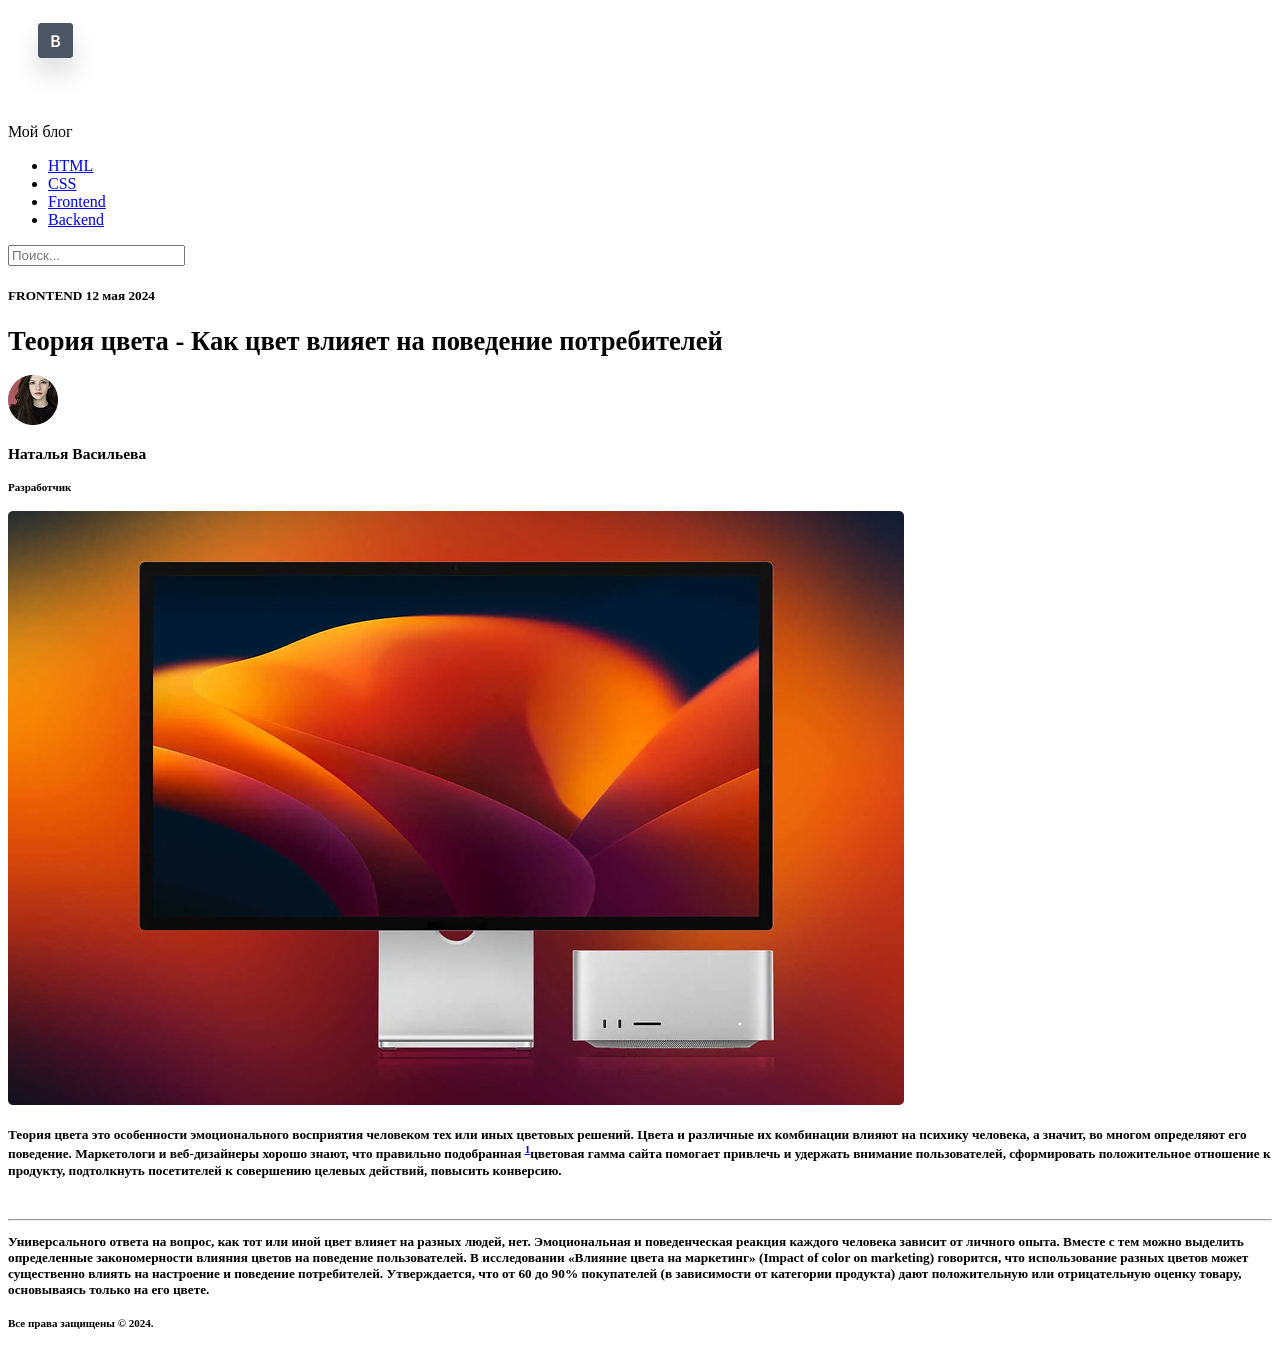
==== 1_1-blog/index.html @ f50af397 "ДЗ Семантика HTML" ====
<!DOCTYPE html>
<html lang="en">

<head>
    <meta charset="UTF-8">
    <meta name="viewport" content="width=device-width, initial-scale=1.0">
    <title>Document</title>
</head>

<body>
    <header>
        <nav>
            <div class="logo">
                <img src="images/Logo.png" alt="Логотип">
                <p>Мой блог
                <p>
            </div>

            <ul class="nav-links">
                <li><a href="#">HTML</a></li>
                <li><a href="#">CSS</a></li>
                <li><a href="#">Frontend</a></li>
                <li><a href="#">Backend</a></li>
            </ul>

            <div class="search">
                <input type="text" placeholder="Поиск...">
            </div>
        </nav>
    </header>
    <main></main>
    <section></section>
    <span>
        <h5> FRONTEND 12 мая 2024<h5 /5> <time datetime="12-may-2024"< /time>
    </span>


    <H1>Теория цвета - Как цвет влияет на поведение потребителей</H1>
    <img src="images/Avatar.png" alt="Аватар пользователя">
    <h3>Наталья Васильева</h3>
    <h5>Разработчик</h5>
    </section>


    <img src="images/big_mac_image.png" alt="<Больщое зображение>">
    <section>

        <h4> Теория цвета это особенности эмоционального
            восприятия человеком тех или иных цветовых решений.
            Цвета и различные их
            комбинации влияют на психику человека, а значит, во многом определяют его поведение. Маркетологи и
            веб-дизайнеры хорошо
            знают, что правильно подобранная <sup><a href="index.html">1</a></sup>цветовая гамма сайта
            помогает привлечь и удержать внимание пользователей, сформировать
            положительное отношение к продукту, подтолкнуть посетителей к совершению целевых действий,
            повысить конверсию. </h4>
        <br>
        <hr>
        <p>Универсального ответа на вопрос, как тот или иной цвет влияет на разных людей, нет. Эмоциональная и
            поведенческая
            реакция каждого человека зависит от личного опыта. Вместе с тем можно выделить определенные
            закономерности влияния
            цветов на поведение пользователей.

            В исследовании «Влияние цвета на маркетинг» (Impact of color on marketing) говорится, что
            использование разных цветов
            может существенно влиять на настроение и поведение потребителей. Утверждается, что от 60 до 90%
            покупателей (в
            зависимости от категории продукта) дают положительную или отрицательную оценку товару, основываясь
            только на его цвете.</p>
    </section>
    </main>

    <footer id="page_footer">

        <h5>Все права защищены &#xA9 2024.</h5>


</body>

</html>
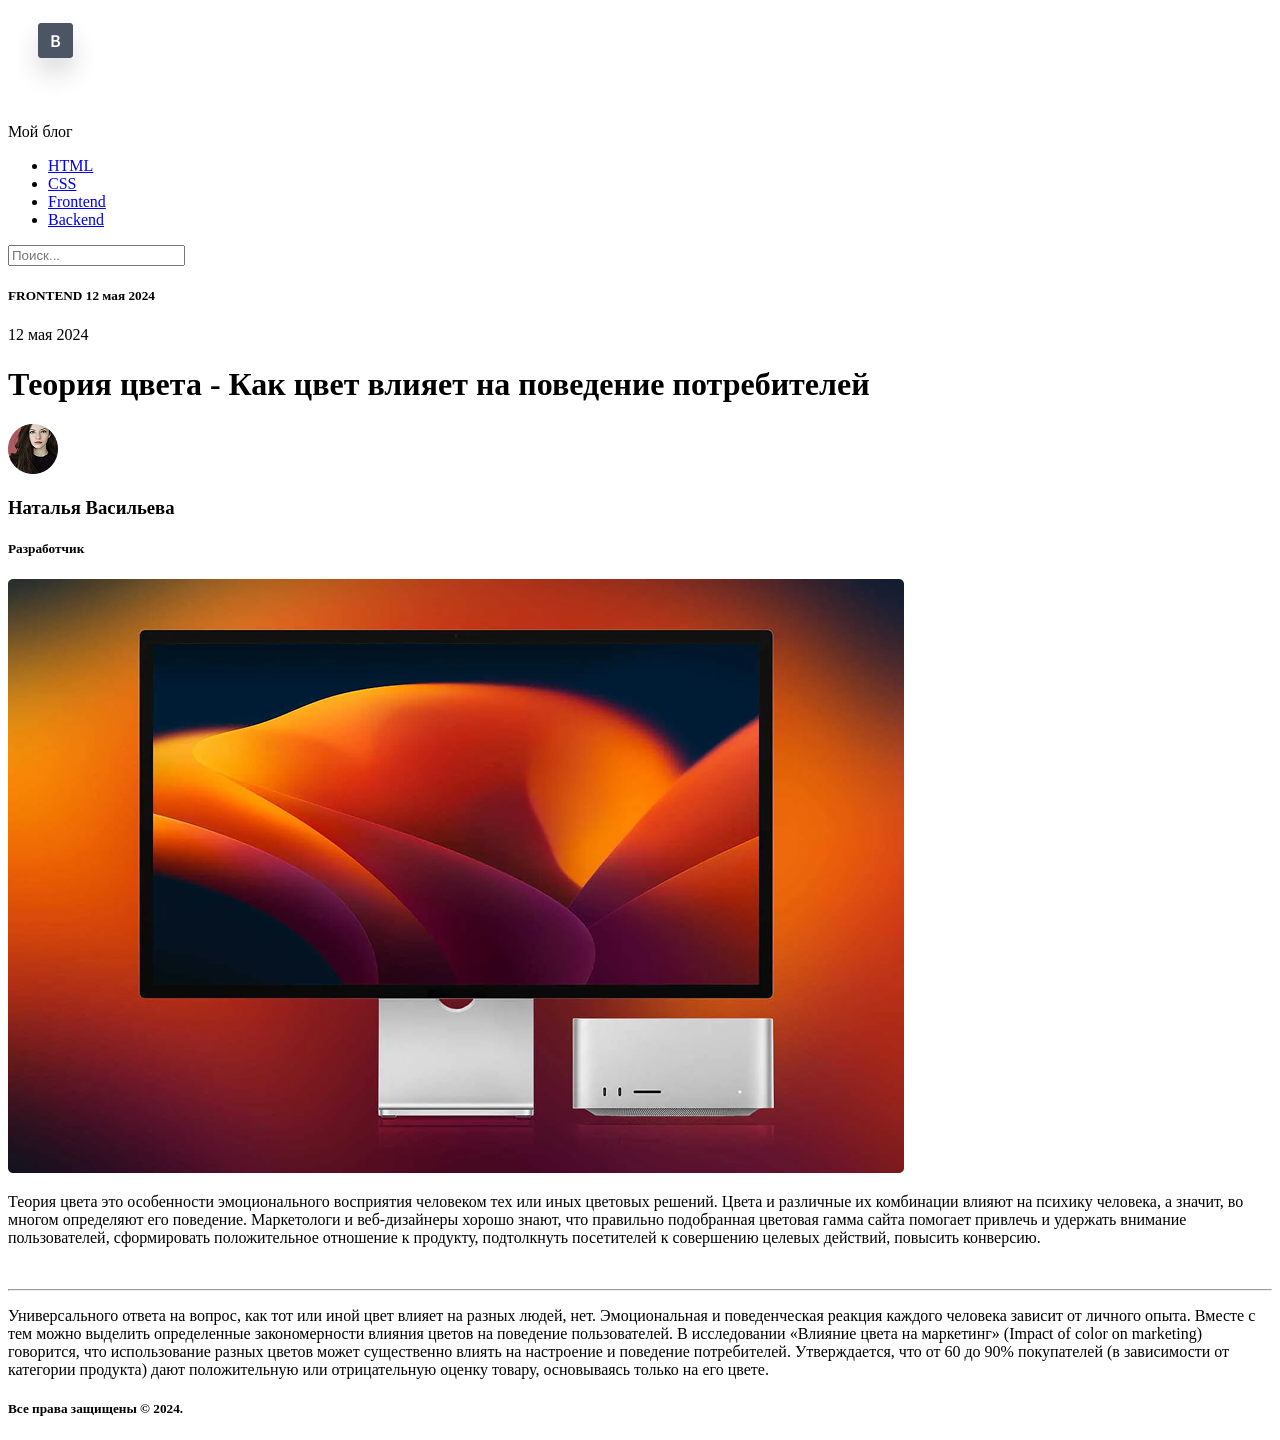
==== commit a1f438bc: "Исправление ДЗ семантика" ====
--- a/1_1-blog/index.html
+++ b/1_1-blog/index.html
@@ -12,8 +12,7 @@
         <nav>
             <div class="logo">
                 <img src="images/Logo.png" alt="Логотип">
-                <p>Мой блог
-                <p>
+                <p>Мой блог</p>
             </div>
 
             <ul class="nav-links">
@@ -28,50 +27,49 @@
             </div>
         </nav>
     </header>
-    <main></main>
-    <section></section>
-    <span>
-        <h5> FRONTEND 12 мая 2024<h5 /5> <time datetime="12-may-2024"< /time>
-    </span>
+    <main>
+        <section></section>
+        <span>
+            <h5> FRONTEND 12 мая 2024 </h5> <time datetime="2024-05-12 19:00">12 мая 2024</time>
 
 
-    <H1>Теория цвета - Как цвет влияет на поведение потребителей</H1>
-    <img src="images/Avatar.png" alt="Аватар пользователя">
-    <h3>Наталья Васильева</h3>
-    <h5>Разработчик</h5>
-    </section>
+            <H1>Теория цвета - Как цвет влияет на поведение потребителей</H1>
+            <img src="images/Avatar.png" alt="Аватар пользователя">
+            <h3>Наталья Васильева</h3>
+            <h5>Разработчик</h5>
+            </section>
 
 
-    <img src="images/big_mac_image.png" alt="<Больщое зображение>">
-    <section>
+            <img src="images/big_mac_image.png" alt="<Больщое зображение>">
+            <section>
 
-        <h4> Теория цвета это особенности эмоционального
-            восприятия человеком тех или иных цветовых решений.
-            Цвета и различные их
-            комбинации влияют на психику человека, а значит, во многом определяют его поведение. Маркетологи и
-            веб-дизайнеры хорошо
-            знают, что правильно подобранная <sup><a href="index.html">1</a></sup>цветовая гамма сайта
-            помогает привлечь и удержать внимание пользователей, сформировать
-            положительное отношение к продукту, подтолкнуть посетителей к совершению целевых действий,
-            повысить конверсию. </h4>
-        <br>
-        <hr>
-        <p>Универсального ответа на вопрос, как тот или иной цвет влияет на разных людей, нет. Эмоциональная и
-            поведенческая
-            реакция каждого человека зависит от личного опыта. Вместе с тем можно выделить определенные
-            закономерности влияния
-            цветов на поведение пользователей.
+                <p> Теория цвета это особенности эмоционального
+                    восприятия человеком тех или иных цветовых решений.
+                    Цвета и различные их
+                    комбинации влияют на психику человека, а значит, во многом определяют его поведение. Маркетологи и
+                    веб-дизайнеры хорошо
+                    знают, что правильно подобранная цветовая гамма сайта
+                    помогает привлечь и удержать внимание пользователей, сформировать
+                    положительное отношение к продукту, подтолкнуть посетителей к совершению целевых действий,
+                    повысить конверсию. </p>
+                <br>
+                <hr>
+                <p>Универсального ответа на вопрос, как тот или иной цвет влияет на разных людей, нет. Эмоциональная и
+                    поведенческая
+                    реакция каждого человека зависит от личного опыта. Вместе с тем можно выделить определенные
+                    закономерности влияния
+                    цветов на поведение пользователей.
 
-            В исследовании «Влияние цвета на маркетинг» (Impact of color on marketing) говорится, что
-            использование разных цветов
-            может существенно влиять на настроение и поведение потребителей. Утверждается, что от 60 до 90%
-            покупателей (в
-            зависимости от категории продукта) дают положительную или отрицательную оценку товару, основываясь
-            только на его цвете.</p>
-    </section>
+                    В исследовании «Влияние цвета на маркетинг» (Impact of color on marketing) говорится, что
+                    использование разных цветов
+                    может существенно влиять на настроение и поведение потребителей. Утверждается, что от 60 до 90%
+                    покупателей (в
+                    зависимости от категории продукта) дают положительную или отрицательную оценку товару, основываясь
+                    только на его цвете.</p>
+            </section>
     </main>
 
-    <footer id="page_footer">
+    <footer id="page_footer">
 
         <h5>Все права защищены &#xA9 2024.</h5>
 
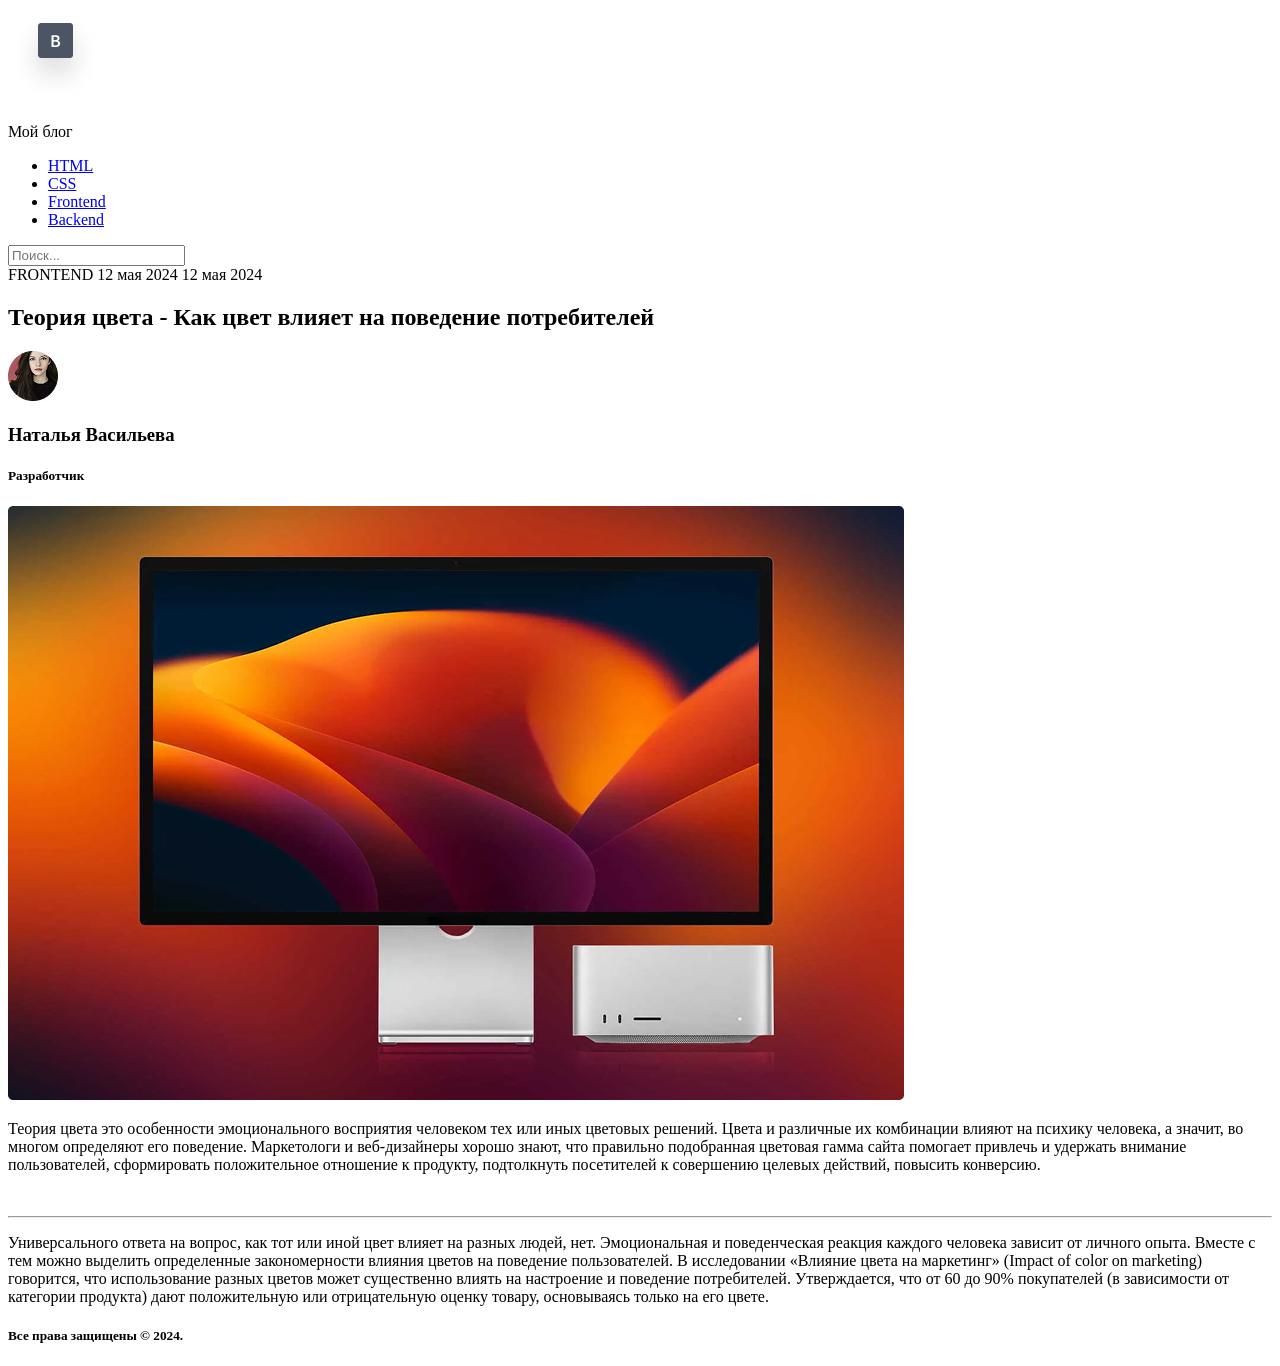
==== commit d54f2c07: "Исправленое ДЗ" ====
--- a/1_1-blog/index.html
+++ b/1_1-blog/index.html
@@ -28,45 +28,44 @@
         </nav>
     </header>
     <main>
-        <section></section>
-        <span>
-            <h5> FRONTEND 12 мая 2024 </h5> <time datetime="2024-05-12 19:00">12 мая 2024</time>
+        <section>
+            <span>
+                FRONTEND 12 мая 2024 <time datetime="2024-05-12 19:00">12 мая 2024</time>
 
 
-            <H1>Теория цвета - Как цвет влияет на поведение потребителей</H1>
-            <img src="images/Avatar.png" alt="Аватар пользователя">
-            <h3>Наталья Васильева</h3>
-            <h5>Разработчик</h5>
-            </section>
+                <H1>Теория цвета - Как цвет влияет на поведение потребителей</H1>
+                <img src="images/Avatar.png" alt="Аватар пользователя">
+                <h3>Наталья Васильева</h3>
+                <h5>Разработчик</h5>
+        </section>
+        <img src="images/big_mac_image.png" alt="<Больщое зображение>">
+        </section>
+        <section>
 
+            <p> Теория цвета это особенности эмоционального
+                восприятия человеком тех или иных цветовых решений.
+                Цвета и различные их
+                комбинации влияют на психику человека, а значит, во многом определяют его поведение. Маркетологи и
+                веб-дизайнеры хорошо
+                знают, что правильно подобранная цветовая гамма сайта
+                помогает привлечь и удержать внимание пользователей, сформировать
+                положительное отношение к продукту, подтолкнуть посетителей к совершению целевых действий,
+                повысить конверсию. </p>
+            <br>
+            <hr>
+            <p>Универсального ответа на вопрос, как тот или иной цвет влияет на разных людей, нет. Эмоциональная и
+                поведенческая
+                реакция каждого человека зависит от личного опыта. Вместе с тем можно выделить определенные
+                закономерности влияния
+                цветов на поведение пользователей.
 
-            <img src="images/big_mac_image.png" alt="<Больщое зображение>">
-            <section>
-
-                <p> Теория цвета это особенности эмоционального
-                    восприятия человеком тех или иных цветовых решений.
-                    Цвета и различные их
-                    комбинации влияют на психику человека, а значит, во многом определяют его поведение. Маркетологи и
-                    веб-дизайнеры хорошо
-                    знают, что правильно подобранная цветовая гамма сайта
-                    помогает привлечь и удержать внимание пользователей, сформировать
-                    положительное отношение к продукту, подтолкнуть посетителей к совершению целевых действий,
-                    повысить конверсию. </p>
-                <br>
-                <hr>
-                <p>Универсального ответа на вопрос, как тот или иной цвет влияет на разных людей, нет. Эмоциональная и
-                    поведенческая
-                    реакция каждого человека зависит от личного опыта. Вместе с тем можно выделить определенные
-                    закономерности влияния
-                    цветов на поведение пользователей.
-
-                    В исследовании «Влияние цвета на маркетинг» (Impact of color on marketing) говорится, что
-                    использование разных цветов
-                    может существенно влиять на настроение и поведение потребителей. Утверждается, что от 60 до 90%
-                    покупателей (в
-                    зависимости от категории продукта) дают положительную или отрицательную оценку товару, основываясь
-                    только на его цвете.</p>
-            </section>
+                В исследовании «Влияние цвета на маркетинг» (Impact of color on marketing) говорится, что
+                использование разных цветов
+                может существенно влиять на настроение и поведение потребителей. Утверждается, что от 60 до 90%
+                покупателей (в
+                зависимости от категории продукта) дают положительную или отрицательную оценку товару, основываясь
+                только на его цвете.</p>
+        </section>
     </main>
 
     <footer id="page_footer">
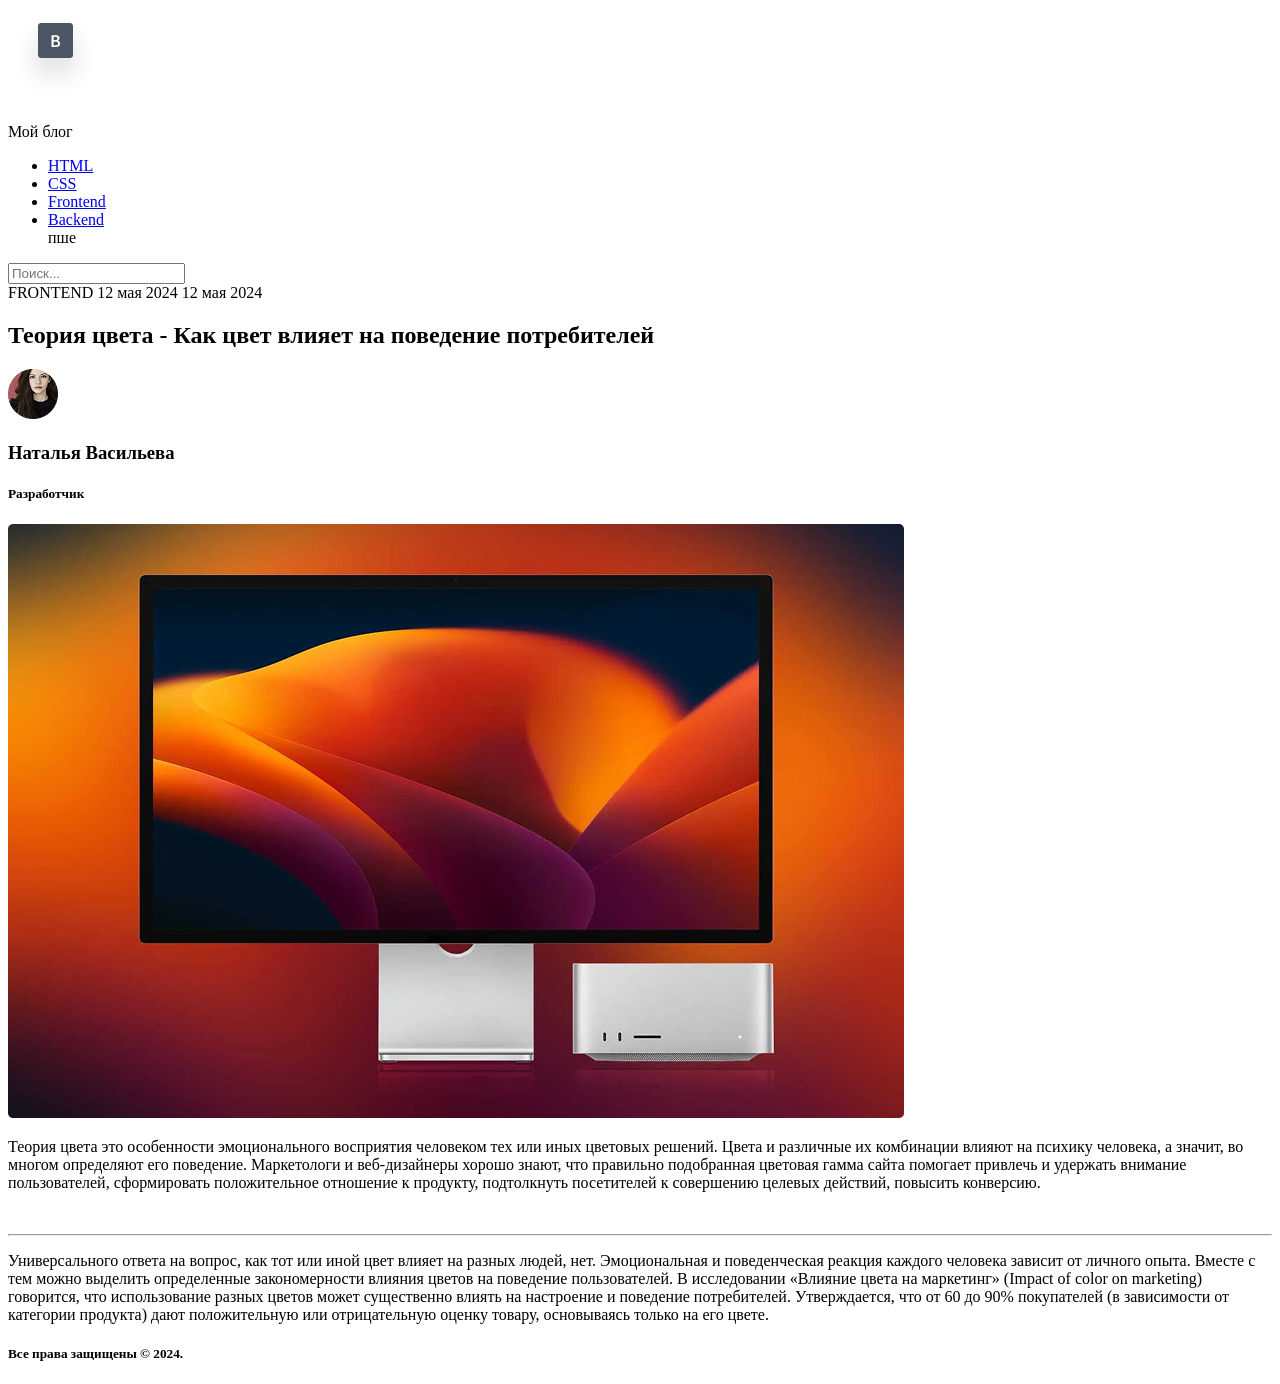
==== commit 84948479: "Исправление ДЗ" ====
--- a/1_1-blog/index.html
+++ b/1_1-blog/index.html
@@ -19,7 +19,7 @@
                 <li><a href="#">HTML</a></li>
                 <li><a href="#">CSS</a></li>
                 <li><a href="#">Frontend</a></li>
-                <li><a href="#">Backend</a></li>
+                <li><a href="#">Backend</a></li>пше
             </ul>
 
             <div class="search">
@@ -30,16 +30,13 @@
     <main>
         <section>
             <span>
-                FRONTEND 12 мая 2024 <time datetime="2024-05-12 19:00">12 мая 2024</time>
-
-
-                <H1>Теория цвета - Как цвет влияет на поведение потребителей</H1>
-                <img src="images/Avatar.png" alt="Аватар пользователя">
-                <h3>Наталья Васильева</h3>
-                <h5>Разработчик</h5>
+                FRONTEND 12 мая 2024 <time datetime="2024-05-12 19:00">12 мая 2024</time></span>
+            <H1>Теория цвета - Как цвет влияет на поведение потребителей</H1>
+            <img src="images/Avatar.png" alt="Аватар пользователя">
+            <h3>Наталья Васильева</h3>
+            <h5>Разработчик</h5>
         </section>
         <img src="images/big_mac_image.png" alt="<Больщое зображение>">
-        </section>
         <section>
 
             <p> Теория цвета это особенности эмоционального
@@ -71,6 +68,7 @@
     <footer id="page_footer">
 
         <h5>Все права защищены &#xA9 2024.</h5>
+    </footer>
 
 
 </body>
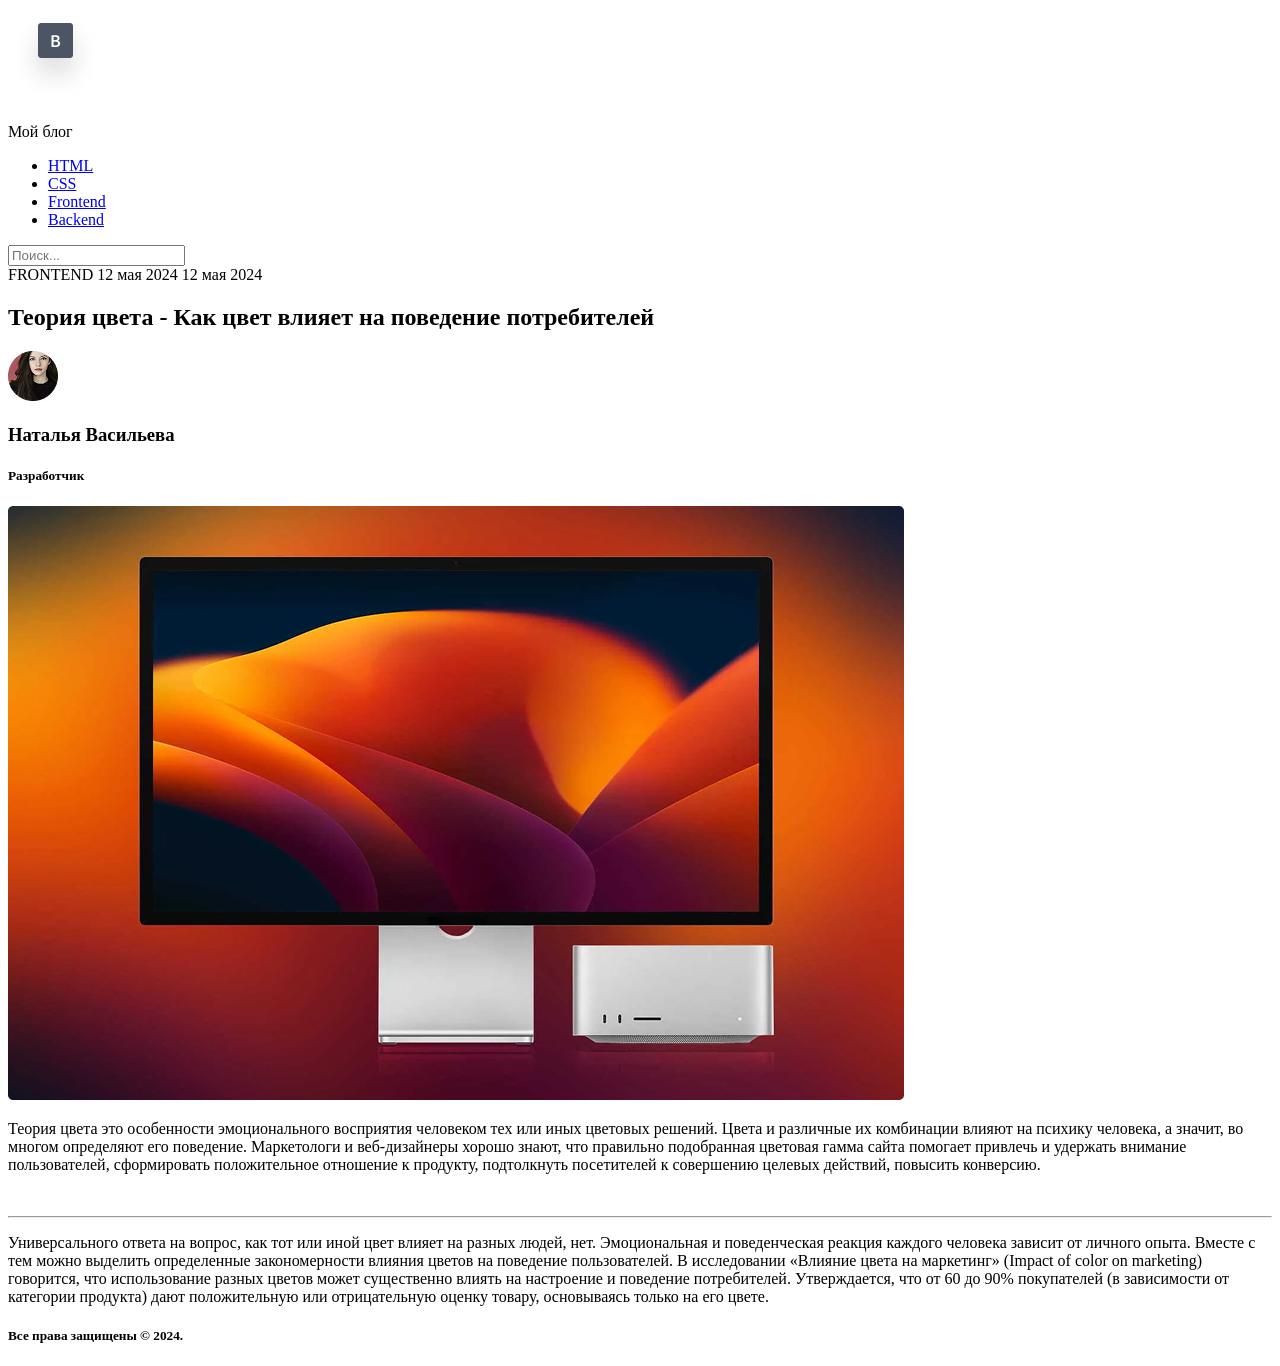
==== commit e065f0f5: "Errors done" ====
--- a/1_1-blog/index.html
+++ b/1_1-blog/index.html
@@ -19,7 +19,7 @@
                 <li><a href="#">HTML</a></li>
                 <li><a href="#">CSS</a></li>
                 <li><a href="#">Frontend</a></li>
-                <li><a href="#">Backend</a></li>пше
+                <li><a href="#">Backend</a></li>
             </ul>
 
             <div class="search">
